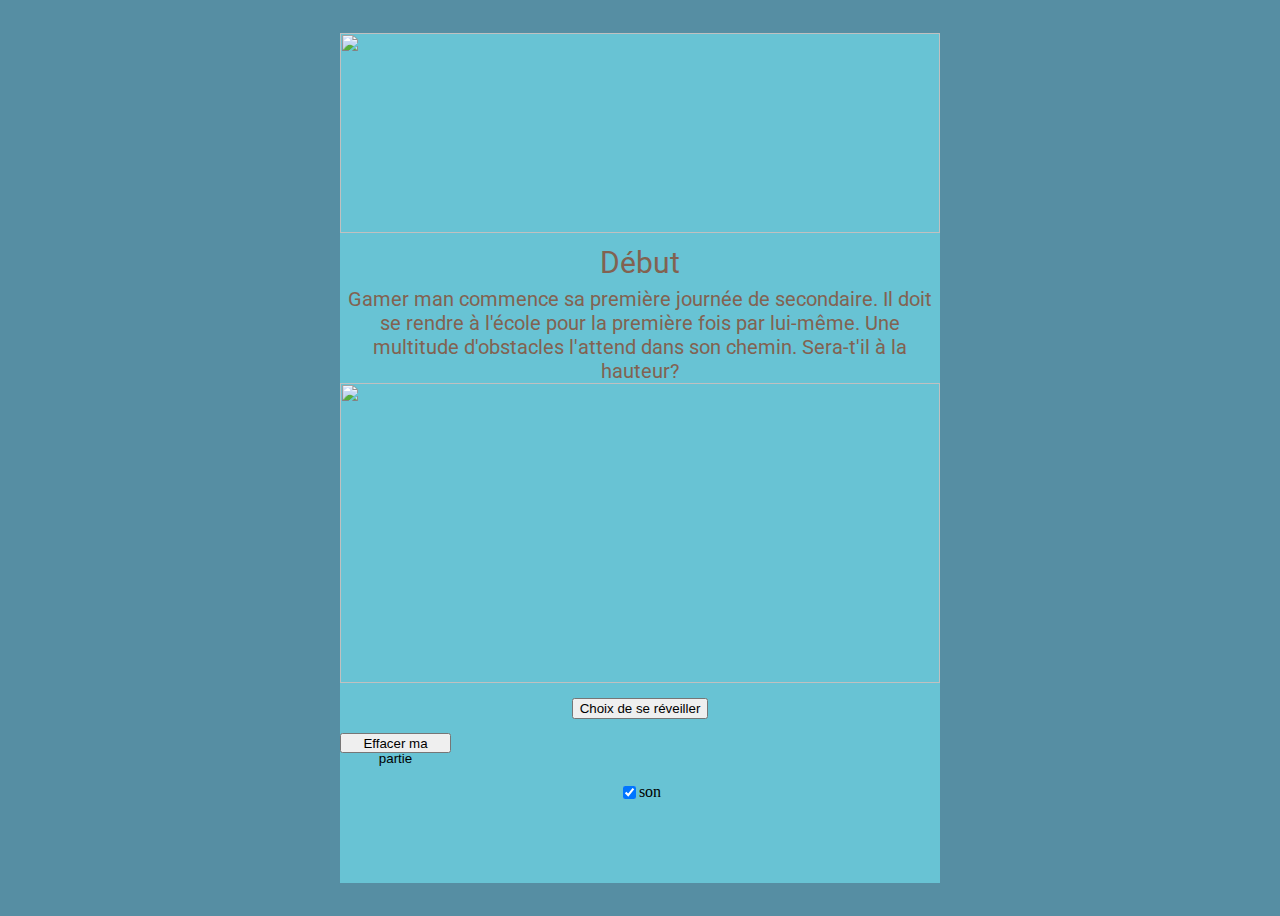
==== index.html @ b729d3f5 "Final 5.2" ====
<!DOCTYPE html>
<html lang="en">
<head>
    <meta charset="UTF-8">
    <meta http-equiv="X-UA-Compatible" content="IE=edge">
    <meta name="viewport" content="width=device-width, initial-scale=1.0">
    <link rel="preconnect" href="https://fonts.googleapis.com">
<link rel="preconnect" href="https://fonts.gstatic.com" crossorigin>
<link href="https://fonts.googleapis.com/css2?family=Roboto:ital,wght@0,100;1,400&display=swap" rel="stylesheet">
    <link rel="stylesheet" href="styles.css">
    
    <title>Les mésaventures de Gamer Man</title>
</head>
<body>
    <div class="game">
    <div class="Logo">
        <gamer class="jpg">
        <img src="https://optique.pl/data/include/cms/optique/podstrony/Prizm-Gamin/Gracz_pionowa_grafika_-_poziom.jpg" width="600px" height="200px">
    </div>
    <div class="Titre">Les mésaventures de Gamer Man</div>
    <div class="Texte">Gamer man commence sa première journée de secondaire. Il doit se rendre à l'école pour la première fois par lui-même. Une multitude d'obstacles l'attend dans son chemin. Sera-t'il à la hauteur?</div>
    <div class="Image">
        <img class="photo">
    </div>
    <div class="boutons">
        <button class="Bouton1">Option 1</button>
        <button class="Bouton3">Option 3</button>
    </div>
    <div class="reset">
        <button class="btnreset">Effacer ma partie</button>
    </div>
    <div class="son">
        <input type="checkbox" class="mutebtn" name="son" checked> son
    </div>   
    <div class="audio">
        <audio src="assets/mp3/vineboom.mp3"></audio>
    </div>
    </div>
    <script src="javascript.js"></script>
</body>
</html>
---- styles.css ----
html {
    background-color: #568EA3;
}

body {
    height: 100vh;
    display: flex;
    align-items: center;
    justify-content: center;
    
    
}

.game div {
    background-color: #68C3D4;
    width: 600px;
    min-height: 50px;
    display: flex;
}

.Titre {
    display: flex;
    align-items: center;
    justify-content: center;
    font-size: 30px;
    color: #826251;
    font-family: 'Roboto', sans-serif;
     
}

.Texte {
    font-family: 'Roboto', sans-serif;
    color: #826251;
    text-align: center;
    font-size: 20px;
    
}

.boutons {
    width: 10px;
    height: 20px;
    display: flex;
    flex-direction: row;
    justify-content:space-evenly;
    align-items: center;
    background-color: #F7B97C;
    color: white;
   
}

.Bouton {
    background-color: #F7AF67;
    color: white;
    border: none;
}

.Bouton2 {
    background-color: #F7AF67;
    color: white;
    border: none;
}

.Bouton3 {
    background-color: #F7AF67;
    color: white;
    border: none;
}

.photo {
    width: 600px;
    height: 300px;
}


video {
    width: 600px;
    height: 300px;
}

.btnreset {
    width: 111px;
    height: 20px;
}


.son {
    display: flex;
    flex-direction: row;
    justify-content: center;
    align-items: flex-start;
}


body.coma .game div{
    background-color: red;
    color: black;
}


body.dormir .game div {
    background-color: green;
    color: black;
}
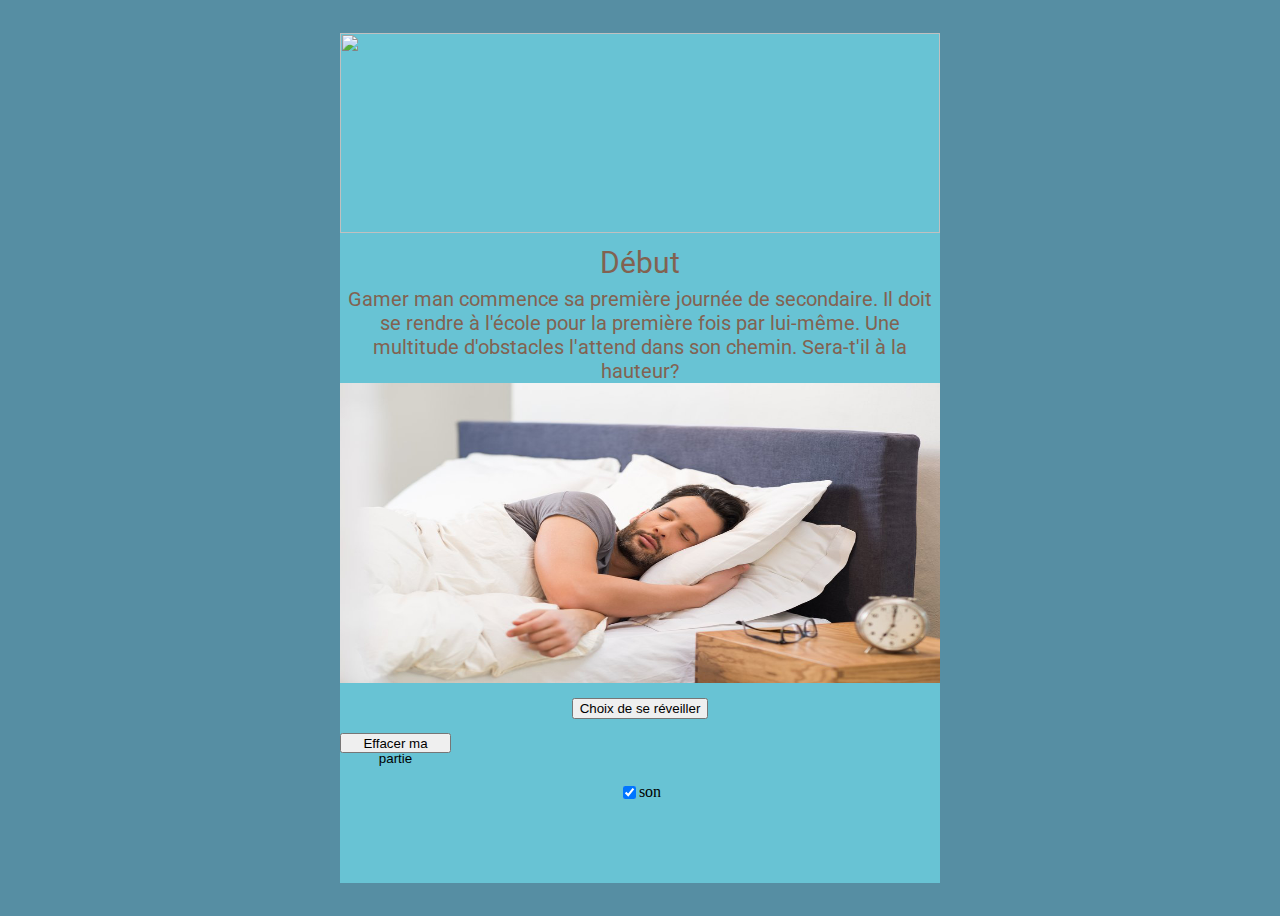
==== commit 5512a93f: "Update index.html" ====
--- a/index.html
+++ b/index.html
@@ -28,7 +28,7 @@
     </div>
     <div class="reset">
         <button class="btnreset">Effacer ma partie</button>
-    </div>
+    </div>   
     <div class="son">
         <input type="checkbox" class="mutebtn" name="son" checked> son
     </div>   
